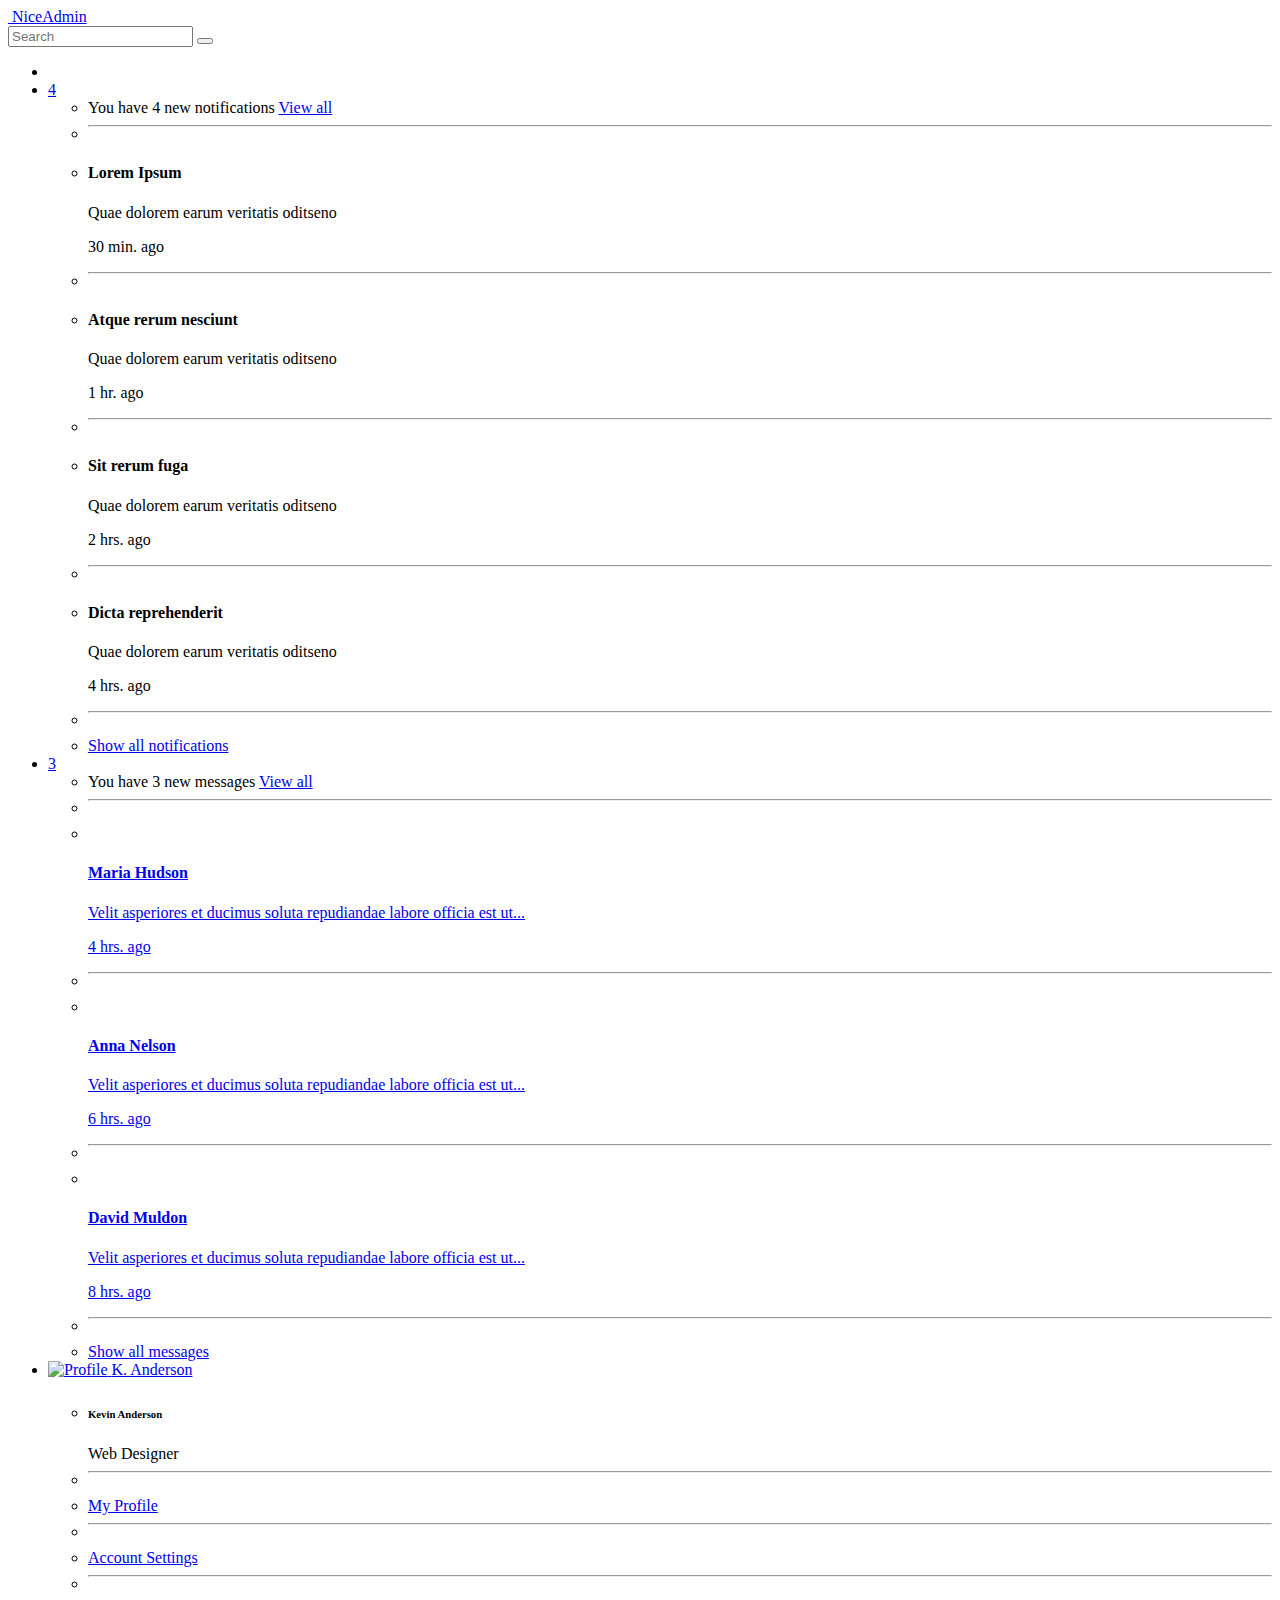
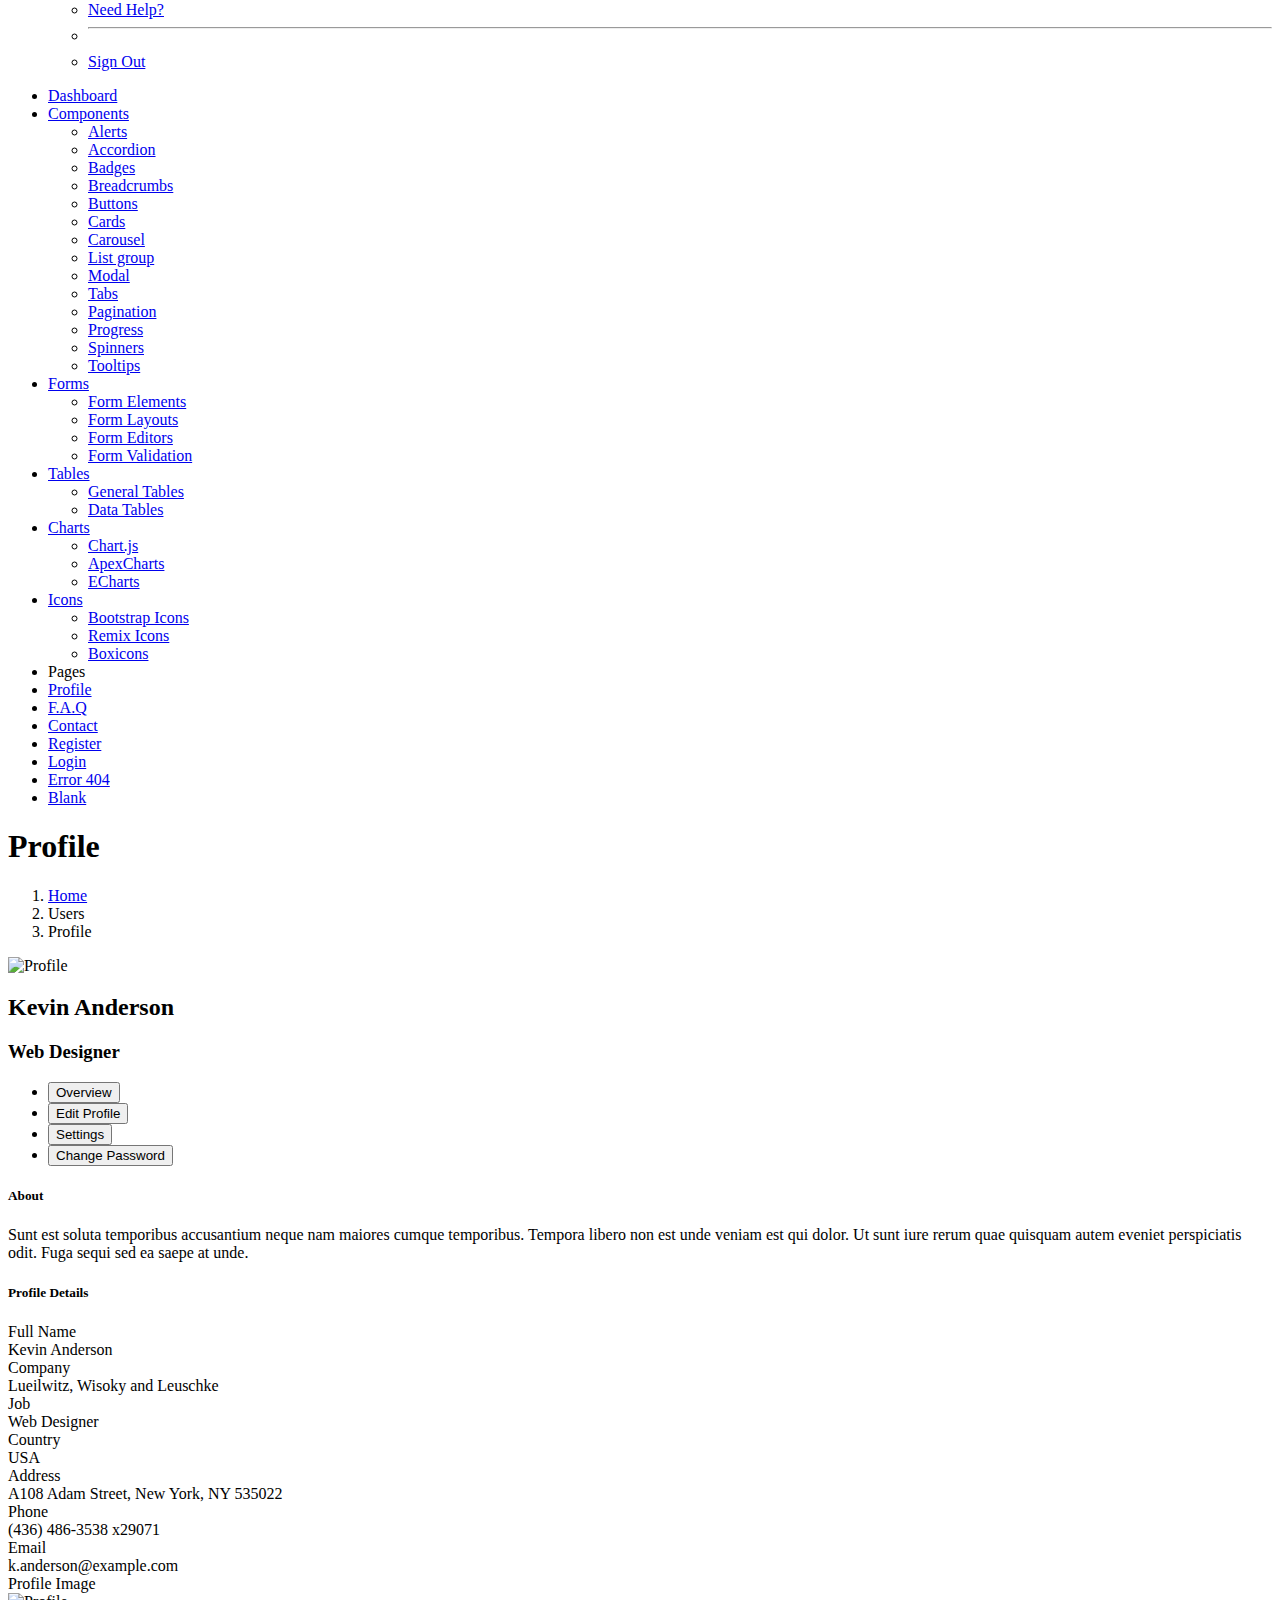
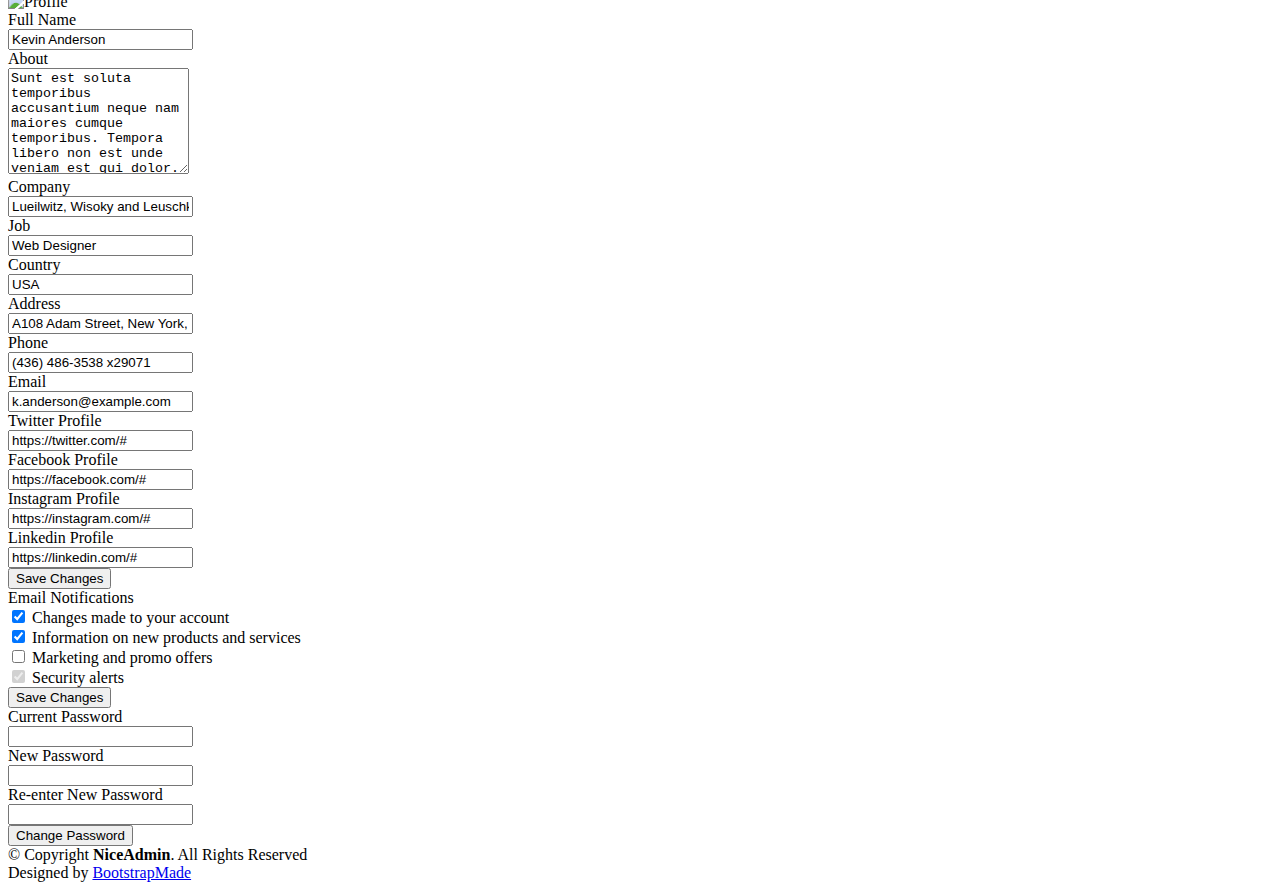
==== users-profile.html @ 6bd9f6ac "Deleting unnecesary labels" ====
<!DOCTYPE html>
<html lang="en">

<head>
  <meta charset="utf-8">
  <meta content="width=device-width, initial-scale=1.0" name="viewport">

  <title>CiberSec</title>
  <meta content="" name="description">
  <meta content="" name="keywords">

  <!-- Favicons -->
  <link href="assets/img/favicon.png" rel="icon">
  <link href="assets/img/apple-touch-icon.png" rel="apple-touch-icon">

  <!-- Google Fonts -->
  <link href="https://fonts.gstatic.com" rel="preconnect">
  <link href="https://fonts.googleapis.com/css?family=Open+Sans:300,300i,400,400i,600,600i,700,700i|Nunito:300,300i,400,400i,600,600i,700,700i|Poppins:300,300i,400,400i,500,500i,600,600i,700,700i" rel="stylesheet">

  <!-- Vendor CSS Files -->
  <link href="assets/vendor/bootstrap/css/bootstrap.min.css" rel="stylesheet">
  <link href="assets/vendor/bootstrap-icons/bootstrap-icons.css" rel="stylesheet">
  <link href="assets/vendor/boxicons/css/boxicons.min.css" rel="stylesheet">
  <link href="assets/vendor/quill/quill.snow.css" rel="stylesheet">
  <link href="assets/vendor/quill/quill.bubble.css" rel="stylesheet">
  <link href="assets/vendor/remixicon/remixicon.css" rel="stylesheet">
  <link href="assets/vendor/simple-datatables/style.css" rel="stylesheet">

  <!-- Template Main CSS File -->
  <link href="assets/css/style.css" rel="stylesheet">

  <!-- =======================================================
  * Template Name: NiceAdmin - v2.4.0
  * Template URL: https://bootstrapmade.com/nice-admin-bootstrap-admin-html-template/
  * Author: BootstrapMade.com
  * License: https://bootstrapmade.com/license/
  ======================================================== -->
</head>

<body>

  <!-- ======= Header ======= -->
  <header id="header" class="header fixed-top d-flex align-items-center">

    <div class="d-flex align-items-center justify-content-between">
      <a href="index.html" class="logo d-flex align-items-center">
        <img src="assets/img/logo.png" alt="">
        <span class="d-none d-lg-block">NiceAdmin</span>
      </a>
      <i class="bi bi-list toggle-sidebar-btn"></i>
    </div><!-- End Logo -->

    <div class="search-bar">
      <form class="search-form d-flex align-items-center" method="POST" action="#">
        <input type="text" name="query" placeholder="Search" title="Enter search keyword">
        <button type="submit" title="Search"><i class="bi bi-search"></i></button>
      </form>
    </div><!-- End Search Bar -->

    <nav class="header-nav ms-auto">
      <ul class="d-flex align-items-center">

        <li class="nav-item d-block d-lg-none">
          <a class="nav-link nav-icon search-bar-toggle " href="#">
            <i class="bi bi-search"></i>
          </a>
        </li><!-- End Search Icon-->

        <li class="nav-item dropdown">

          <a class="nav-link nav-icon" href="#" data-bs-toggle="dropdown">
            <i class="bi bi-bell"></i>
            <span class="badge bg-primary badge-number">4</span>
          </a><!-- End Notification Icon -->

          <ul class="dropdown-menu dropdown-menu-end dropdown-menu-arrow notifications">
            <li class="dropdown-header">
              You have 4 new notifications
              <a href="#"><span class="badge rounded-pill bg-primary p-2 ms-2">View all</span></a>
            </li>
            <li>
              <hr class="dropdown-divider">
            </li>

            <li class="notification-item">
              <i class="bi bi-exclamation-circle text-warning"></i>
              <div>
                <h4>Lorem Ipsum</h4>
                <p>Quae dolorem earum veritatis oditseno</p>
                <p>30 min. ago</p>
              </div>
            </li>

            <li>
              <hr class="dropdown-divider">
            </li>

            <li class="notification-item">
              <i class="bi bi-x-circle text-danger"></i>
              <div>
                <h4>Atque rerum nesciunt</h4>
                <p>Quae dolorem earum veritatis oditseno</p>
                <p>1 hr. ago</p>
              </div>
            </li>

            <li>
              <hr class="dropdown-divider">
            </li>

            <li class="notification-item">
              <i class="bi bi-check-circle text-success"></i>
              <div>
                <h4>Sit rerum fuga</h4>
                <p>Quae dolorem earum veritatis oditseno</p>
                <p>2 hrs. ago</p>
              </div>
            </li>

            <li>
              <hr class="dropdown-divider">
            </li>

            <li class="notification-item">
              <i class="bi bi-info-circle text-primary"></i>
              <div>
                <h4>Dicta reprehenderit</h4>
                <p>Quae dolorem earum veritatis oditseno</p>
                <p>4 hrs. ago</p>
              </div>
            </li>

            <li>
              <hr class="dropdown-divider">
            </li>
            <li class="dropdown-footer">
              <a href="#">Show all notifications</a>
            </li>

          </ul><!-- End Notification Dropdown Items -->

        </li><!-- End Notification Nav -->

        <li class="nav-item dropdown">

          <a class="nav-link nav-icon" href="#" data-bs-toggle="dropdown">
            <i class="bi bi-chat-left-text"></i>
            <span class="badge bg-success badge-number">3</span>
          </a><!-- End Messages Icon -->

          <ul class="dropdown-menu dropdown-menu-end dropdown-menu-arrow messages">
            <li class="dropdown-header">
              You have 3 new messages
              <a href="#"><span class="badge rounded-pill bg-primary p-2 ms-2">View all</span></a>
            </li>
            <li>
              <hr class="dropdown-divider">
            </li>

            <li class="message-item">
              <a href="#">
                <img src="assets/img/messages-1.jpg" alt="" class="rounded-circle">
                <div>
                  <h4>Maria Hudson</h4>
                  <p>Velit asperiores et ducimus soluta repudiandae labore officia est ut...</p>
                  <p>4 hrs. ago</p>
                </div>
              </a>
            </li>
            <li>
              <hr class="dropdown-divider">
            </li>

            <li class="message-item">
              <a href="#">
                <img src="assets/img/messages-2.jpg" alt="" class="rounded-circle">
                <div>
                  <h4>Anna Nelson</h4>
                  <p>Velit asperiores et ducimus soluta repudiandae labore officia est ut...</p>
                  <p>6 hrs. ago</p>
                </div>
              </a>
            </li>
            <li>
              <hr class="dropdown-divider">
            </li>

            <li class="message-item">
              <a href="#">
                <img src="assets/img/messages-3.jpg" alt="" class="rounded-circle">
                <div>
                  <h4>David Muldon</h4>
                  <p>Velit asperiores et ducimus soluta repudiandae labore officia est ut...</p>
                  <p>8 hrs. ago</p>
                </div>
              </a>
            </li>
            <li>
              <hr class="dropdown-divider">
            </li>

            <li class="dropdown-footer">
              <a href="#">Show all messages</a>
            </li>

          </ul><!-- End Messages Dropdown Items -->

        </li><!-- End Messages Nav -->

        <li class="nav-item dropdown pe-3">

          <a class="nav-link nav-profile d-flex align-items-center pe-0" href="#" data-bs-toggle="dropdown">
            <img src="assets/img/profile-img.jpg" alt="Profile" class="rounded-circle">
            <span class="d-none d-md-block dropdown-toggle ps-2">K. Anderson</span>
          </a><!-- End Profile Iamge Icon -->

          <ul class="dropdown-menu dropdown-menu-end dropdown-menu-arrow profile">
            <li class="dropdown-header">
              <h6>Kevin Anderson</h6>
              <span>Web Designer</span>
            </li>
            <li>
              <hr class="dropdown-divider">
            </li>

            <li>
              <a class="dropdown-item d-flex align-items-center" href="users-profile.html">
                <i class="bi bi-person"></i>
                <span>My Profile</span>
              </a>
            </li>
            <li>
              <hr class="dropdown-divider">
            </li>

            <li>
              <a class="dropdown-item d-flex align-items-center" href="users-profile.html">
                <i class="bi bi-gear"></i>
                <span>Account Settings</span>
              </a>
            </li>
            <li>
              <hr class="dropdown-divider">
            </li>

            <li>
              <a class="dropdown-item d-flex align-items-center" href="pages-faq.html">
                <i class="bi bi-question-circle"></i>
                <span>Need Help?</span>
              </a>
            </li>
            <li>
              <hr class="dropdown-divider">
            </li>

            <li>
              <a class="dropdown-item d-flex align-items-center" href="#">
                <i class="bi bi-box-arrow-right"></i>
                <span>Sign Out</span>
              </a>
            </li>

          </ul><!-- End Profile Dropdown Items -->
        </li><!-- End Profile Nav -->

      </ul>
    </nav><!-- End Icons Navigation -->

  </header><!-- End Header -->

  <!-- ======= Sidebar ======= -->
  <aside id="sidebar" class="sidebar">

    <ul class="sidebar-nav" id="sidebar-nav">

      <li class="nav-item">
        <a class="nav-link collapsed" href="index.html">
          <i class="bi bi-grid"></i>
          <span>Dashboard</span>
        </a>
      </li><!-- End Dashboard Nav -->

      <li class="nav-item">
        <a class="nav-link collapsed" data-bs-target="#components-nav" data-bs-toggle="collapse" href="#">
          <i class="bi bi-menu-button-wide"></i><span>Components</span><i class="bi bi-chevron-down ms-auto"></i>
        </a>
        <ul id="components-nav" class="nav-content collapse " data-bs-parent="#sidebar-nav">
          <li>
            <a href="components-alerts.html">
              <i class="bi bi-circle"></i><span>Alerts</span>
            </a>
          </li>
          <li>
            <a href="components-accordion.html">
              <i class="bi bi-circle"></i><span>Accordion</span>
            </a>
          </li>
          <li>
            <a href="components-badges.html">
              <i class="bi bi-circle"></i><span>Badges</span>
            </a>
          </li>
          <li>
            <a href="components-breadcrumbs.html">
              <i class="bi bi-circle"></i><span>Breadcrumbs</span>
            </a>
          </li>
          <li>
            <a href="components-buttons.html">
              <i class="bi bi-circle"></i><span>Buttons</span>
            </a>
          </li>
          <li>
            <a href="components-cards.html">
              <i class="bi bi-circle"></i><span>Cards</span>
            </a>
          </li>
          <li>
            <a href="components-carousel.html">
              <i class="bi bi-circle"></i><span>Carousel</span>
            </a>
          </li>
          <li>
            <a href="components-list-group.html">
              <i class="bi bi-circle"></i><span>List group</span>
            </a>
          </li>
          <li>
            <a href="components-modal.html">
              <i class="bi bi-circle"></i><span>Modal</span>
            </a>
          </li>
          <li>
            <a href="components-tabs.html">
              <i class="bi bi-circle"></i><span>Tabs</span>
            </a>
          </li>
          <li>
            <a href="components-pagination.html">
              <i class="bi bi-circle"></i><span>Pagination</span>
            </a>
          </li>
          <li>
            <a href="components-progress.html">
              <i class="bi bi-circle"></i><span>Progress</span>
            </a>
          </li>
          <li>
            <a href="components-spinners.html">
              <i class="bi bi-circle"></i><span>Spinners</span>
            </a>
          </li>
          <li>
            <a href="components-tooltips.html">
              <i class="bi bi-circle"></i><span>Tooltips</span>
            </a>
          </li>
        </ul>
      </li><!-- End Components Nav -->

      <li class="nav-item">
        <a class="nav-link collapsed" data-bs-target="#forms-nav" data-bs-toggle="collapse" href="#">
          <i class="bi bi-journal-text"></i><span>Forms</span><i class="bi bi-chevron-down ms-auto"></i>
        </a>
        <ul id="forms-nav" class="nav-content collapse " data-bs-parent="#sidebar-nav">
          <li>
            <a href="forms-elements.html">
              <i class="bi bi-circle"></i><span>Form Elements</span>
            </a>
          </li>
          <li>
            <a href="forms-layouts.html">
              <i class="bi bi-circle"></i><span>Form Layouts</span>
            </a>
          </li>
          <li>
            <a href="forms-editors.html">
              <i class="bi bi-circle"></i><span>Form Editors</span>
            </a>
          </li>
          <li>
            <a href="forms-validation.html">
              <i class="bi bi-circle"></i><span>Form Validation</span>
            </a>
          </li>
        </ul>
      </li><!-- End Forms Nav -->

      <li class="nav-item">
        <a class="nav-link collapsed" data-bs-target="#tables-nav" data-bs-toggle="collapse" href="#">
          <i class="bi bi-layout-text-window-reverse"></i><span>Tables</span><i class="bi bi-chevron-down ms-auto"></i>
        </a>
        <ul id="tables-nav" class="nav-content collapse " data-bs-parent="#sidebar-nav">
          <li>
            <a href="tables-general.html">
              <i class="bi bi-circle"></i><span>General Tables</span>
            </a>
          </li>
          <li>
            <a href="tables-data.html">
              <i class="bi bi-circle"></i><span>Data Tables</span>
            </a>
          </li>
        </ul>
      </li><!-- End Tables Nav -->

      <li class="nav-item">
        <a class="nav-link collapsed" data-bs-target="#charts-nav" data-bs-toggle="collapse" href="#">
          <i class="bi bi-bar-chart"></i><span>Charts</span><i class="bi bi-chevron-down ms-auto"></i>
        </a>
        <ul id="charts-nav" class="nav-content collapse " data-bs-parent="#sidebar-nav">
          <li>
            <a href="charts-chartjs.html">
              <i class="bi bi-circle"></i><span>Chart.js</span>
            </a>
          </li>
          <li>
            <a href="charts-apexcharts.html">
              <i class="bi bi-circle"></i><span>ApexCharts</span>
            </a>
          </li>
          <li>
            <a href="charts-echarts.html">
              <i class="bi bi-circle"></i><span>ECharts</span>
            </a>
          </li>
        </ul>
      </li><!-- End Charts Nav -->

      <li class="nav-item">
        <a class="nav-link collapsed" data-bs-target="#icons-nav" data-bs-toggle="collapse" href="#">
          <i class="bi bi-gem"></i><span>Icons</span><i class="bi bi-chevron-down ms-auto"></i>
        </a>
        <ul id="icons-nav" class="nav-content collapse " data-bs-parent="#sidebar-nav">
          <li>
            <a href="icons-bootstrap.html">
              <i class="bi bi-circle"></i><span>Bootstrap Icons</span>
            </a>
          </li>
          <li>
            <a href="icons-remix.html">
              <i class="bi bi-circle"></i><span>Remix Icons</span>
            </a>
          </li>
          <li>
            <a href="icons-boxicons.html">
              <i class="bi bi-circle"></i><span>Boxicons</span>
            </a>
          </li>
        </ul>
      </li><!-- End Icons Nav -->

      <li class="nav-heading">Pages</li>

      <li class="nav-item">
        <a class="nav-link " href="users-profile.html">
          <i class="bi bi-person"></i>
          <span>Profile</span>
        </a>
      </li><!-- End Profile Page Nav -->

      <li class="nav-item">
        <a class="nav-link collapsed" href="pages-faq.html">
          <i class="bi bi-question-circle"></i>
          <span>F.A.Q</span>
        </a>
      </li><!-- End F.A.Q Page Nav -->

      <li class="nav-item">
        <a class="nav-link collapsed" href="pages-contact.html">
          <i class="bi bi-envelope"></i>
          <span>Contact</span>
        </a>
      </li><!-- End Contact Page Nav -->

      <li class="nav-item">
        <a class="nav-link collapsed" href="pages-register.html">
          <i class="bi bi-card-list"></i>
          <span>Register</span>
        </a>
      </li><!-- End Register Page Nav -->

      <li class="nav-item">
        <a class="nav-link collapsed" href="pages-login.html">
          <i class="bi bi-box-arrow-in-right"></i>
          <span>Login</span>
        </a>
      </li><!-- End Login Page Nav -->

      <li class="nav-item">
        <a class="nav-link collapsed" href="pages-error-404.html">
          <i class="bi bi-dash-circle"></i>
          <span>Error 404</span>
        </a>
      </li><!-- End Error 404 Page Nav -->

      <li class="nav-item">
        <a class="nav-link collapsed" href="pages-blank.html">
          <i class="bi bi-file-earmark"></i>
          <span>Blank</span>
        </a>
      </li><!-- End Blank Page Nav -->

    </ul>

  </aside><!-- End Sidebar-->

  <main id="main" class="main">

    <div class="pagetitle">
      <h1>Profile</h1>
      <nav>
        <ol class="breadcrumb">
          <li class="breadcrumb-item"><a href="index.html">Home</a></li>
          <li class="breadcrumb-item">Users</li>
          <li class="breadcrumb-item active">Profile</li>
        </ol>
      </nav>
    </div><!-- End Page Title -->

    <section class="section profile">
      <div class="row">
        <div class="col-xl-4">

          <div class="card">
            <div class="card-body profile-card pt-4 d-flex flex-column align-items-center">

              <img src="assets/img/profile-img.jpg" alt="Profile" class="rounded-circle">
              <h2>Kevin Anderson</h2>
              <h3>Web Designer</h3>
              <div class="social-links mt-2">
                <a href="#" class="twitter"><i class="bi bi-twitter"></i></a>
                <a href="#" class="facebook"><i class="bi bi-facebook"></i></a>
                <a href="#" class="instagram"><i class="bi bi-instagram"></i></a>
                <a href="#" class="linkedin"><i class="bi bi-linkedin"></i></a>
              </div>
            </div>
          </div>

        </div>

        <div class="col-xl-8">

          <div class="card">
            <div class="card-body pt-3">
              <!-- Bordered Tabs -->
              <ul class="nav nav-tabs nav-tabs-bordered">

                <li class="nav-item">
                  <button class="nav-link active" data-bs-toggle="tab" data-bs-target="#profile-overview">Overview</button>
                </li>

                <li class="nav-item">
                  <button class="nav-link" data-bs-toggle="tab" data-bs-target="#profile-edit">Edit Profile</button>
                </li>

                <li class="nav-item">
                  <button class="nav-link" data-bs-toggle="tab" data-bs-target="#profile-settings">Settings</button>
                </li>

                <li class="nav-item">
                  <button class="nav-link" data-bs-toggle="tab" data-bs-target="#profile-change-password">Change Password</button>
                </li>

              </ul>
              <div class="tab-content pt-2">

                <div class="tab-pane fade show active profile-overview" id="profile-overview">
                  <h5 class="card-title">About</h5>
                  <p class="small fst-italic">Sunt est soluta temporibus accusantium neque nam maiores cumque temporibus. Tempora libero non est unde veniam est qui dolor. Ut sunt iure rerum quae quisquam autem eveniet perspiciatis odit. Fuga sequi sed ea saepe at unde.</p>

                  <h5 class="card-title">Profile Details</h5>

                  <div class="row">
                    <div class="col-lg-3 col-md-4 label ">Full Name</div>
                    <div class="col-lg-9 col-md-8">Kevin Anderson</div>
                  </div>

                  <div class="row">
                    <div class="col-lg-3 col-md-4 label">Company</div>
                    <div class="col-lg-9 col-md-8">Lueilwitz, Wisoky and Leuschke</div>
                  </div>

                  <div class="row">
                    <div class="col-lg-3 col-md-4 label">Job</div>
                    <div class="col-lg-9 col-md-8">Web Designer</div>
                  </div>

                  <div class="row">
                    <div class="col-lg-3 col-md-4 label">Country</div>
                    <div class="col-lg-9 col-md-8">USA</div>
                  </div>

                  <div class="row">
                    <div class="col-lg-3 col-md-4 label">Address</div>
                    <div class="col-lg-9 col-md-8">A108 Adam Street, New York, NY 535022</div>
                  </div>

                  <div class="row">
                    <div class="col-lg-3 col-md-4 label">Phone</div>
                    <div class="col-lg-9 col-md-8">(436) 486-3538 x29071</div>
                  </div>

                  <div class="row">
                    <div class="col-lg-3 col-md-4 label">Email</div>
                    <div class="col-lg-9 col-md-8">k.anderson@example.com</div>
                  </div>

                </div>

                <div class="tab-pane fade profile-edit pt-3" id="profile-edit">

                  <!-- Profile Edit Form -->
                  <form>
                    <div class="row mb-3">
                      <label for="profileImage" class="col-md-4 col-lg-3 col-form-label">Profile Image</label>
                      <div class="col-md-8 col-lg-9">
                        <img src="assets/img/profile-img.jpg" alt="Profile">
                        <div class="pt-2">
                          <a href="#" class="btn btn-primary btn-sm" title="Upload new profile image"><i class="bi bi-upload"></i></a>
                          <a href="#" class="btn btn-danger btn-sm" title="Remove my profile image"><i class="bi bi-trash"></i></a>
                        </div>
                      </div>
                    </div>

                    <div class="row mb-3">
                      <label for="fullName" class="col-md-4 col-lg-3 col-form-label">Full Name</label>
                      <div class="col-md-8 col-lg-9">
                        <input name="fullName" type="text" class="form-control" id="fullName" value="Kevin Anderson">
                      </div>
                    </div>

                    <div class="row mb-3">
                      <label for="about" class="col-md-4 col-lg-3 col-form-label">About</label>
                      <div class="col-md-8 col-lg-9">
                        <textarea name="about" class="form-control" id="about" style="height: 100px">Sunt est soluta temporibus accusantium neque nam maiores cumque temporibus. Tempora libero non est unde veniam est qui dolor. Ut sunt iure rerum quae quisquam autem eveniet perspiciatis odit. Fuga sequi sed ea saepe at unde.</textarea>
                      </div>
                    </div>

                    <div class="row mb-3">
                      <label for="company" class="col-md-4 col-lg-3 col-form-label">Company</label>
                      <div class="col-md-8 col-lg-9">
                        <input name="company" type="text" class="form-control" id="company" value="Lueilwitz, Wisoky and Leuschke">
                      </div>
                    </div>

                    <div class="row mb-3">
                      <label for="Job" class="col-md-4 col-lg-3 col-form-label">Job</label>
                      <div class="col-md-8 col-lg-9">
                        <input name="job" type="text" class="form-control" id="Job" value="Web Designer">
                      </div>
                    </div>

                    <div class="row mb-3">
                      <label for="Country" class="col-md-4 col-lg-3 col-form-label">Country</label>
                      <div class="col-md-8 col-lg-9">
                        <input name="country" type="text" class="form-control" id="Country" value="USA">
                      </div>
                    </div>

                    <div class="row mb-3">
                      <label for="Address" class="col-md-4 col-lg-3 col-form-label">Address</label>
                      <div class="col-md-8 col-lg-9">
                        <input name="address" type="text" class="form-control" id="Address" value="A108 Adam Street, New York, NY 535022">
                      </div>
                    </div>

                    <div class="row mb-3">
                      <label for="Phone" class="col-md-4 col-lg-3 col-form-label">Phone</label>
                      <div class="col-md-8 col-lg-9">
                        <input name="phone" type="text" class="form-control" id="Phone" value="(436) 486-3538 x29071">
                      </div>
                    </div>

                    <div class="row mb-3">
                      <label for="Email" class="col-md-4 col-lg-3 col-form-label">Email</label>
                      <div class="col-md-8 col-lg-9">
                        <input name="email" type="email" class="form-control" id="Email" value="k.anderson@example.com">
                      </div>
                    </div>

                    <div class="row mb-3">
                      <label for="Twitter" class="col-md-4 col-lg-3 col-form-label">Twitter Profile</label>
                      <div class="col-md-8 col-lg-9">
                        <input name="twitter" type="text" class="form-control" id="Twitter" value="https://twitter.com/#">
                      </div>
                    </div>

                    <div class="row mb-3">
                      <label for="Facebook" class="col-md-4 col-lg-3 col-form-label">Facebook Profile</label>
                      <div class="col-md-8 col-lg-9">
                        <input name="facebook" type="text" class="form-control" id="Facebook" value="https://facebook.com/#">
                      </div>
                    </div>

                    <div class="row mb-3">
                      <label for="Instagram" class="col-md-4 col-lg-3 col-form-label">Instagram Profile</label>
                      <div class="col-md-8 col-lg-9">
                        <input name="instagram" type="text" class="form-control" id="Instagram" value="https://instagram.com/#">
                      </div>
                    </div>

                    <div class="row mb-3">
                      <label for="Linkedin" class="col-md-4 col-lg-3 col-form-label">Linkedin Profile</label>
                      <div class="col-md-8 col-lg-9">
                        <input name="linkedin" type="text" class="form-control" id="Linkedin" value="https://linkedin.com/#">
                      </div>
                    </div>

                    <div class="text-center">
                      <button type="submit" class="btn btn-primary">Save Changes</button>
                    </div>
                  </form><!-- End Profile Edit Form -->

                </div>

                <div class="tab-pane fade pt-3" id="profile-settings">

                  <!-- Settings Form -->
                  <form>

                    <div class="row mb-3">
                      <label for="fullName" class="col-md-4 col-lg-3 col-form-label">Email Notifications</label>
                      <div class="col-md-8 col-lg-9">
                        <div class="form-check">
                          <input class="form-check-input" type="checkbox" id="changesMade" checked>
                          <label class="form-check-label" for="changesMade">
                            Changes made to your account
                          </label>
                        </div>
                        <div class="form-check">
                          <input class="form-check-input" type="checkbox" id="newProducts" checked>
                          <label class="form-check-label" for="newProducts">
                            Information on new products and services
                          </label>
                        </div>
                        <div class="form-check">
                          <input class="form-check-input" type="checkbox" id="proOffers">
                          <label class="form-check-label" for="proOffers">
                            Marketing and promo offers
                          </label>
                        </div>
                        <div class="form-check">
                          <input class="form-check-input" type="checkbox" id="securityNotify" checked disabled>
                          <label class="form-check-label" for="securityNotify">
                            Security alerts
                          </label>
                        </div>
                      </div>
                    </div>

                    <div class="text-center">
                      <button type="submit" class="btn btn-primary">Save Changes</button>
                    </div>
                  </form><!-- End settings Form -->

                </div>

                <div class="tab-pane fade pt-3" id="profile-change-password">
                  <!-- Change Password Form -->
                  <form>

                    <div class="row mb-3">
                      <label for="currentPassword" class="col-md-4 col-lg-3 col-form-label">Current Password</label>
                      <div class="col-md-8 col-lg-9">
                        <input name="password" type="password" class="form-control" id="currentPassword">
                      </div>
                    </div>

                    <div class="row mb-3">
                      <label for="newPassword" class="col-md-4 col-lg-3 col-form-label">New Password</label>
                      <div class="col-md-8 col-lg-9">
                        <input name="newpassword" type="password" class="form-control" id="newPassword">
                      </div>
                    </div>

                    <div class="row mb-3">
                      <label for="renewPassword" class="col-md-4 col-lg-3 col-form-label">Re-enter New Password</label>
                      <div class="col-md-8 col-lg-9">
                        <input name="renewpassword" type="password" class="form-control" id="renewPassword">
                      </div>
                    </div>

                    <div class="text-center">
                      <button type="submit" class="btn btn-primary">Change Password</button>
                    </div>
                  </form><!-- End Change Password Form -->

                </div>

              </div><!-- End Bordered Tabs -->

            </div>
          </div>

        </div>
      </div>
    </section>

  </main><!-- End #main -->

  <!-- ======= Footer ======= -->
  <footer id="footer" class="footer">
    <div class="copyright">
      &copy; Copyright <strong><span>NiceAdmin</span></strong>. All Rights Reserved
    </div>
    <div class="credits">
      <!-- All the links in the footer should remain intact. -->
      <!-- You can delete the links only if you purchased the pro version. -->
      <!-- Licensing information: https://bootstrapmade.com/license/ -->
      <!-- Purchase the pro version with working PHP/AJAX contact form: https://bootstrapmade.com/nice-admin-bootstrap-admin-html-template/ -->
      Designed by <a href="https://bootstrapmade.com/">BootstrapMade</a>
    </div>
  </footer><!-- End Footer -->

  <a href="#" class="back-to-top d-flex align-items-center justify-content-center"><i class="bi bi-arrow-up-short"></i></a>

  <!-- Vendor JS Files -->
  <script src="assets/vendor/apexcharts/apexcharts.min.js"></script>
  <script src="assets/vendor/bootstrap/js/bootstrap.bundle.min.js"></script>
  <script src="assets/vendor/chart.js/chart.min.js"></script>
  <script src="assets/vendor/echarts/echarts.min.js"></script>
  <script src="assets/vendor/quill/quill.min.js"></script>
  <script src="assets/vendor/simple-datatables/simple-datatables.js"></script>
  <script src="assets/vendor/tinymce/tinymce.min.js"></script>
  <script src="assets/vendor/php-email-form/validate.js"></script>

  <!-- Template Main JS File -->
  <script src="assets/js/main.js"></script>

</body>

</html>
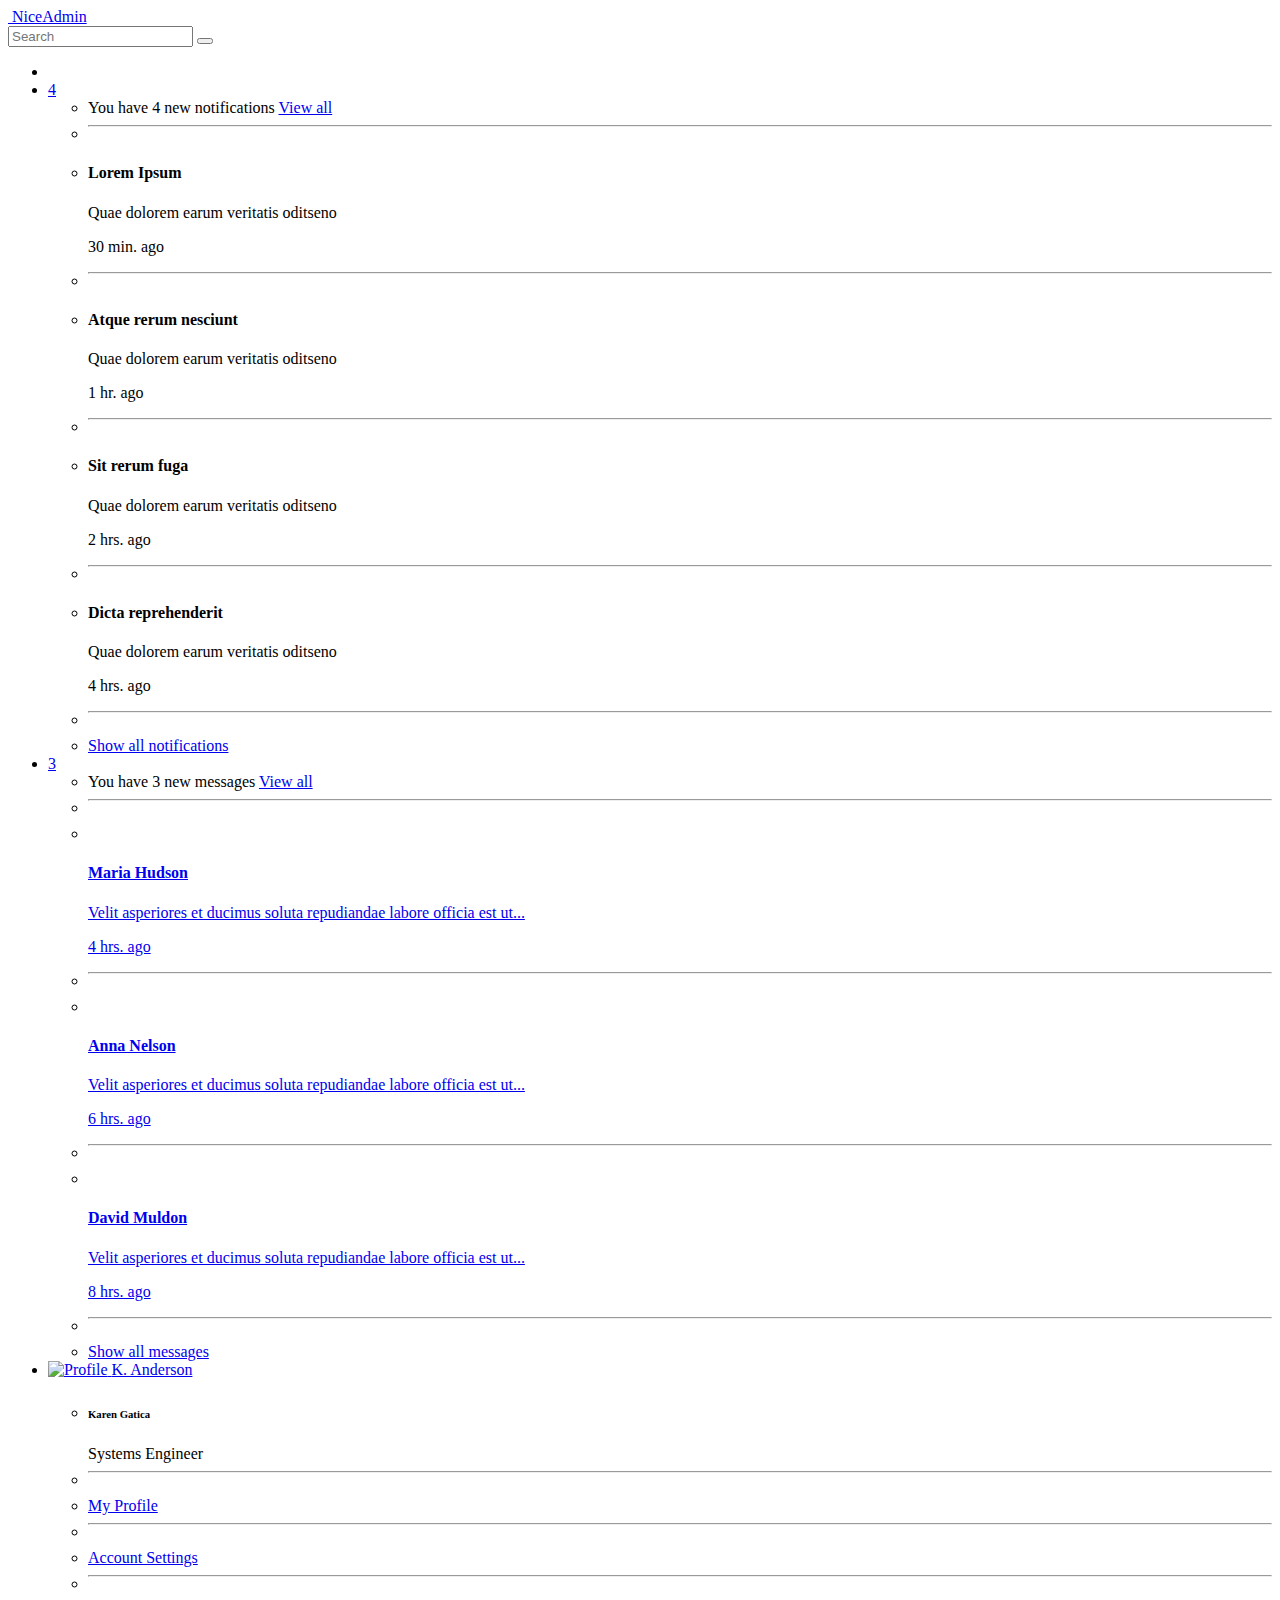
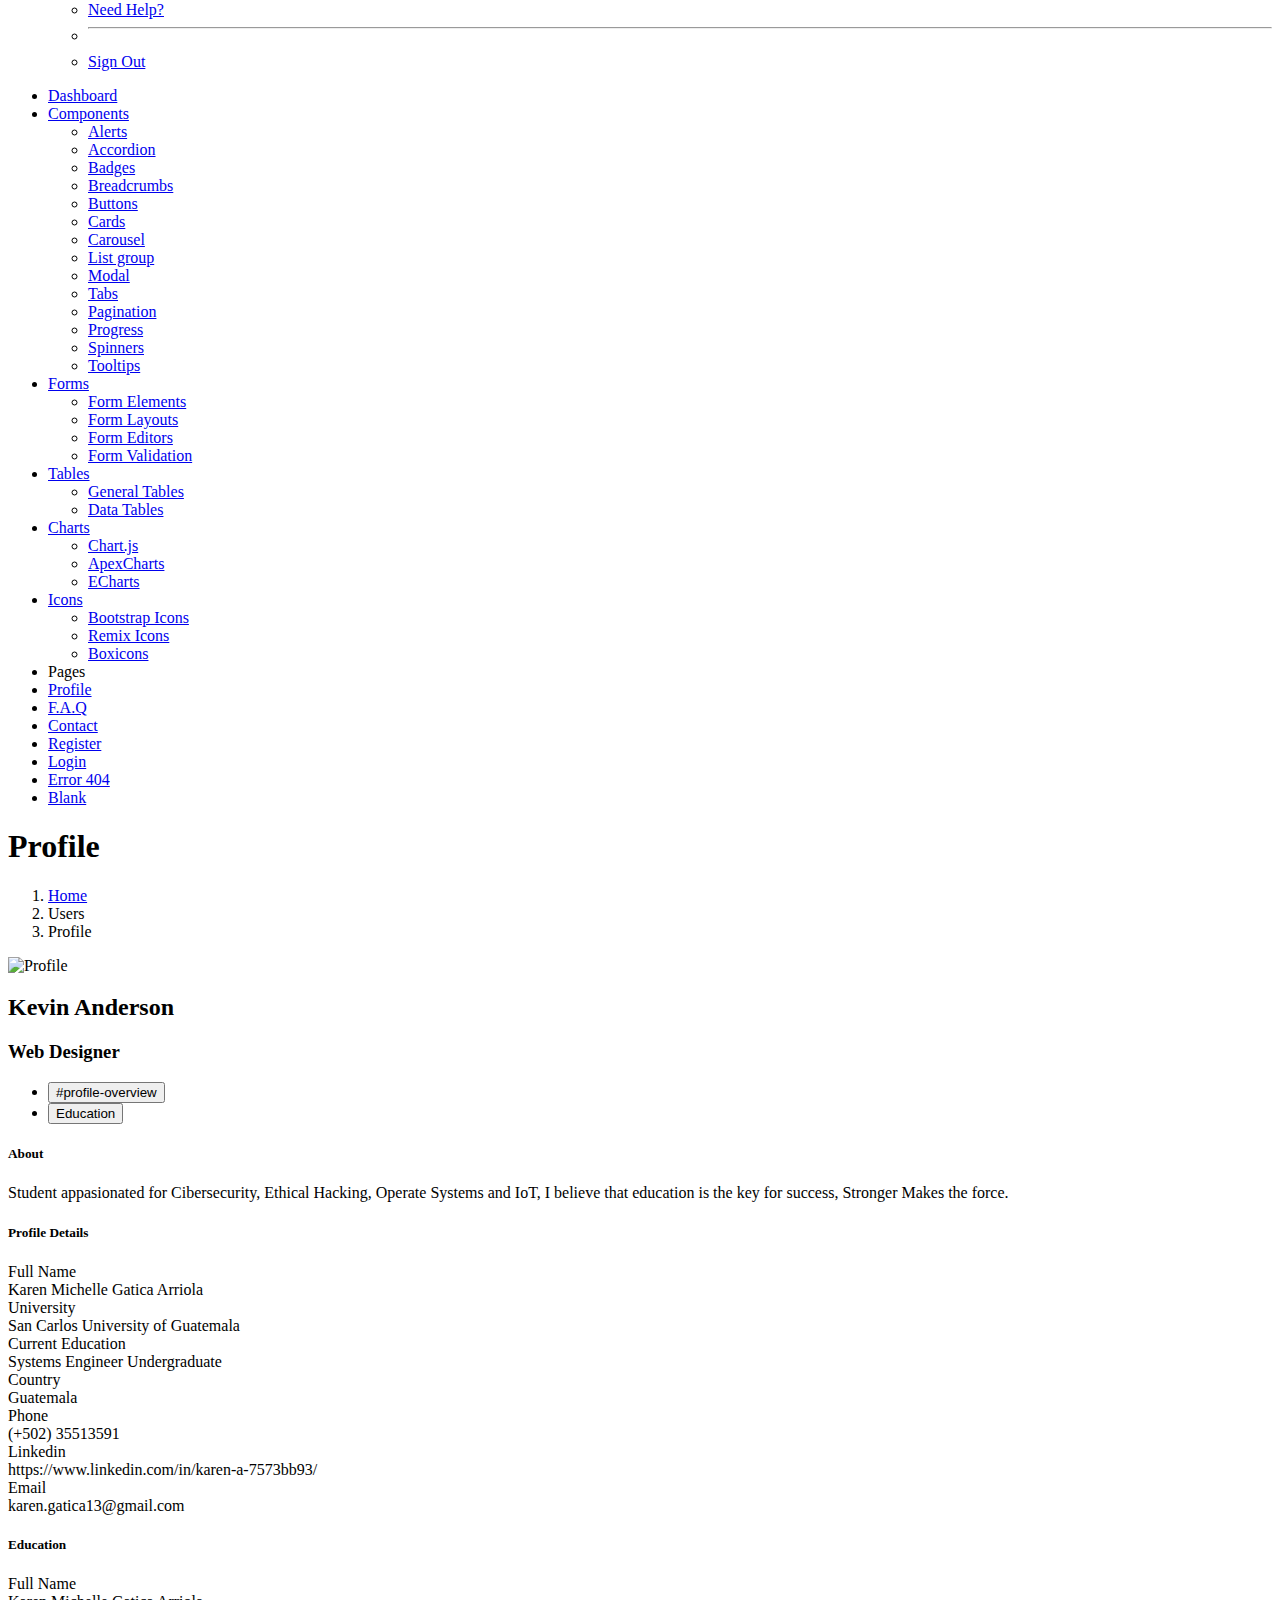
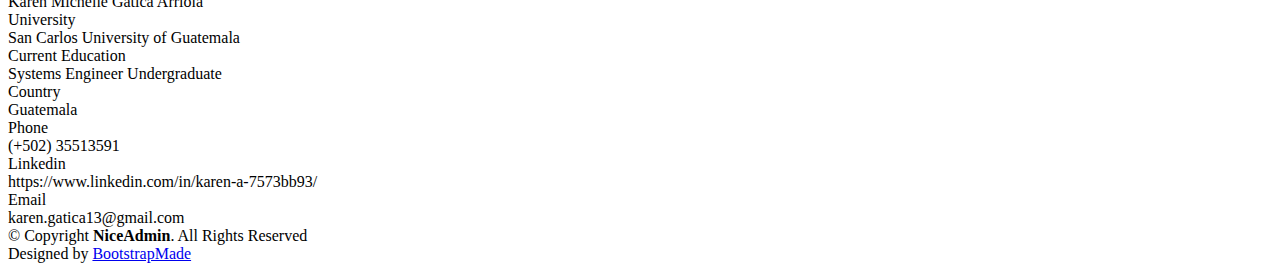
==== commit 59446dd0: "Actualizando" ====
--- a/users-profile.html
+++ b/users-profile.html
@@ -207,6 +207,9 @@
 
         </li><!-- End Messages Nav -->
 
+
+  <!-- Comienza el menu desplegable para el USER       -->
+
         <li class="nav-item dropdown pe-3">
 
           <a class="nav-link nav-profile d-flex align-items-center pe-0" href="#" data-bs-toggle="dropdown">
@@ -216,8 +219,8 @@
 
           <ul class="dropdown-menu dropdown-menu-end dropdown-menu-arrow profile">
             <li class="dropdown-header">
-              <h6>Kevin Anderson</h6>
-              <span>Web Designer</span>
+              <h6>Karen Gatica</h6>
+              <span>Systems Engineer</span>
             </li>
             <li>
               <hr class="dropdown-divider">
@@ -267,6 +270,8 @@
     </nav><!-- End Icons Navigation -->
 
   </header><!-- End Header -->
+
+  <!-- TERMINA el menu desplegable para el USER       -->
 
   <!-- ======= Sidebar ======= -->
   <aside id="sidebar" class="sidebar">
@@ -517,6 +522,9 @@
         </ol>
       </nav>
     </div><!-- End Page Title -->
+
+
+    <!-- PARTE INICIAL DEL PERFIL -->
 
     <section class="section profile">
       <div class="row">
@@ -547,70 +555,75 @@
               <ul class="nav nav-tabs nav-tabs-bordered">
 
                 <li class="nav-item">
-                  <button class="nav-link active" data-bs-toggle="tab" data-bs-target="#profile-overview">Overview</button>
+                  <button class="nav-link active" data-bs-toggle="tab" data-bs-target="#profile-overview">#profile-overview</button>
                 </li>
 
                 <li class="nav-item">
-                  <button class="nav-link" data-bs-toggle="tab" data-bs-target="#profile-edit">Edit Profile</button>
+                  <button class="nav-link" data-bs-toggle="tab" data-bs-target="#profile-edit">Education</button>
                 </li>
-
+<!-- 
                 <li class="nav-item">
                   <button class="nav-link" data-bs-toggle="tab" data-bs-target="#profile-settings">Settings</button>
                 </li>
 
                 <li class="nav-item">
                   <button class="nav-link" data-bs-toggle="tab" data-bs-target="#profile-change-password">Change Password</button>
-                </li>
+                </li> -->
 
               </ul>
               <div class="tab-content pt-2">
 
                 <div class="tab-pane fade show active profile-overview" id="profile-overview">
                   <h5 class="card-title">About</h5>
-                  <p class="small fst-italic">Sunt est soluta temporibus accusantium neque nam maiores cumque temporibus. Tempora libero non est unde veniam est qui dolor. Ut sunt iure rerum quae quisquam autem eveniet perspiciatis odit. Fuga sequi sed ea saepe at unde.</p>
+                  <p class="small fst-italic">Student appasionated for Cibersecurity, Ethical Hacking, Operate Systems and IoT, I believe that education is the key for success, Stronger Makes the force.</p>
 
                   <h5 class="card-title">Profile Details</h5>
 
                   <div class="row">
                     <div class="col-lg-3 col-md-4 label ">Full Name</div>
-                    <div class="col-lg-9 col-md-8">Kevin Anderson</div>
+                    <div class="col-lg-9 col-md-8">Karen Michelle Gatica Arriola</div>
                   </div>
 
                   <div class="row">
-                    <div class="col-lg-3 col-md-4 label">Company</div>
-                    <div class="col-lg-9 col-md-8">Lueilwitz, Wisoky and Leuschke</div>
+                    <div class="col-lg-3 col-md-4 label">University</div>
+                    <div class="col-lg-9 col-md-8">San Carlos University of Guatemala</div>
                   </div>
 
                   <div class="row">
-                    <div class="col-lg-3 col-md-4 label">Job</div>
-                    <div class="col-lg-9 col-md-8">Web Designer</div>
+                    <div class="col-lg-3 col-md-4 label">Current Education</div>
+                    <div class="col-lg-9 col-md-8">Systems Engineer Undergraduate</div>
                   </div>
 
                   <div class="row">
                     <div class="col-lg-3 col-md-4 label">Country</div>
-                    <div class="col-lg-9 col-md-8">USA</div>
+                    <div class="col-lg-9 col-md-8">Guatemala</div>
                   </div>
 
-                  <div class="row">
-                    <div class="col-lg-3 col-md-4 label">Address</div>
-                    <div class="col-lg-9 col-md-8">A108 Adam Street, New York, NY 535022</div>
-                  </div>
 
                   <div class="row">
                     <div class="col-lg-3 col-md-4 label">Phone</div>
-                    <div class="col-lg-9 col-md-8">(436) 486-3538 x29071</div>
+                    <div class="col-lg-9 col-md-8">(+502) 35513591</div>
+                  </div>
+
+                
+                  <div class="row">
+                    <div class="col-lg-3 col-md-4 label">Linkedin</div>
+                    <div class="col-lg-9 col-md-8">https://www.linkedin.com/in/karen-a-7573bb93/</div>
                   </div>
 
                   <div class="row">
                     <div class="col-lg-3 col-md-4 label">Email</div>
-                    <div class="col-lg-9 col-md-8">k.anderson@example.com</div>
+                    <div class="col-lg-9 col-md-8">karen.gatica13@gmail.com</div>
                   </div>
-
-                </div>
-
-                <div class="tab-pane fade profile-edit pt-3" id="profile-edit">
-
-                  <!-- Profile Edit Form -->
+                </div>      
+  <!-- TERMINA PARTE INICIAL DEL PERFIL -->
+
+
+  <!-- INCIO DE EDITAR EL PERFIL, POR SI SE CREA UNA PAGINA -->
+
+                <!-- <div class="tab-pane fade profile-edit pt-3" id="profile-edit">
+
+                  
                   <form>
                     <div class="row mb-3">
                       <label for="profileImage" class="col-md-4 col-lg-3 col-form-label">Profile Image</label>
@@ -710,81 +723,92 @@
                     <div class="text-center">
                       <button type="submit" class="btn btn-primary">Save Changes</button>
                     </div>
-                  </form><!-- End Profile Edit Form -->
+                  </form>End Profile Edit Form
+
+                </div> -->
+
+  <!-- TERMINA CREACION POR SI SE EDITA EL PERFIL -->
+
+<!-- EDUCATION INFORMATION START -->
+
+    <div class="tab-pane fade profile-edit pt-3" id="profile-edit">
+          <h5 class="card-title">Education</h5>
+
+          <div class="row">
+            <div class="col-lg-3 col-md-4 label ">Full Name</div>
+            <div class="col-lg-9 col-md-8">Karen Michelle Gatica Arriola</div>
+          </div>
+
+          <div class="row">
+            <div class="col-lg-3 col-md-4 label">University</div>
+            <div class="col-lg-9 col-md-8">San Carlos University of Guatemala</div>
+          </div>
+
+          <div class="row">
+            <div class="col-lg-3 col-md-4 label">Current Education</div>
+            <div class="col-lg-9 col-md-8">Systems Engineer Undergraduate</div>
+          </div>
+
+          <div class="row">
+            <div class="col-lg-3 col-md-4 label">Country</div>
+            <div class="col-lg-9 col-md-8">Guatemala</div>
+          </div>
+
+
+          <div class="row">
+            <div class="col-lg-3 col-md-4 label">Phone</div>
+            <div class="col-lg-9 col-md-8">(+502) 35513591</div>
+          </div>
+
+        
+          <div class="row">
+            <div class="col-lg-3 col-md-4 label">Linkedin</div>
+            <div class="col-lg-9 col-md-8">https://www.linkedin.com/in/karen-a-7573bb93/</div>
+          </div>
+
+          <div class="row">
+            <div class="col-lg-3 col-md-4 label">Email</div>
+            <div class="col-lg-9 col-md-8">karen.gatica13@gmail.com</div>
+          </div>
+
+
+    </div>
+
+
+
+<!-- EDUCATION INFORMATION FINISH -->
+
+                
 
                 </div>
 
-                <div class="tab-pane fade pt-3" id="profile-settings">
-
-                  <!-- Settings Form -->
-                  <form>
-
-                    <div class="row mb-3">
-                      <label for="fullName" class="col-md-4 col-lg-3 col-form-label">Email Notifications</label>
-                      <div class="col-md-8 col-lg-9">
-                        <div class="form-check">
-                          <input class="form-check-input" type="checkbox" id="changesMade" checked>
-                          <label class="form-check-label" for="changesMade">
-                            Changes made to your account
-                          </label>
+                <!-- <div class="tab-pane fade pt-3" id="profile-change-password"> -->
+                  <!-- Change Password Form -->
+                  <!-- <form>
+
+                      <div class="row mb-3">
+                        <label for="currentPassword" class="col-md-4 col-lg-3 col-form-label">Current Password</label>
+                        <div class="col-md-8 col-lg-9">
+                          <input name="password" type="password" class="form-control" id="currentPassword">
                         </div>
-                        <div class="form-check">
-                          <input class="form-check-input" type="checkbox" id="newProducts" checked>
-                          <label class="form-check-label" for="newProducts">
-                            Information on new products and services
-                          </label>
+                      </div>
+
+                      <div class="row mb-3">
+                        <label for="newPassword" class="col-md-4 col-lg-3 col-form-label">New Password</label>
+                        <div class="col-md-8 col-lg-9">
+                          <input name="newpassword" type="password" class="form-control" id="newPassword">
                         </div>
-                        <div class="form-check">
-                          <input class="form-check-input" type="checkbox" id="proOffers">
-                          <label class="form-check-label" for="proOffers">
-                            Marketing and promo offers
-                          </label>
+                      </div>
+
+                      <div class="row mb-3">
+                        <label for="renewPassword" class="col-md-4 col-lg-3 col-form-label">Re-enter New Password</label>
+                        <div class="col-md-8 col-lg-9">
+                          <input name="renewpassword" type="password" class="form-control" id="renewPassword">
                         </div>
-                        <div class="form-check">
-                          <input class="form-check-input" type="checkbox" id="securityNotify" checked disabled>
-                          <label class="form-check-label" for="securityNotify">
-                            Security alerts
-                          </label>
-                        </div>
-                      </div>
-                    </div>
-
-                    <div class="text-center">
-                      <button type="submit" class="btn btn-primary">Save Changes</button>
-                    </div>
-                  </form><!-- End settings Form -->
-
-                </div>
-
-                <div class="tab-pane fade pt-3" id="profile-change-password">
-                  <!-- Change Password Form -->
-                  <form>
-
-                    <div class="row mb-3">
-                      <label for="currentPassword" class="col-md-4 col-lg-3 col-form-label">Current Password</label>
-                      <div class="col-md-8 col-lg-9">
-                        <input name="password" type="password" class="form-control" id="currentPassword">
-                      </div>
-                    </div>
-
-                    <div class="row mb-3">
-                      <label for="newPassword" class="col-md-4 col-lg-3 col-form-label">New Password</label>
-                      <div class="col-md-8 col-lg-9">
-                        <input name="newpassword" type="password" class="form-control" id="newPassword">
-                      </div>
-                    </div>
-
-                    <div class="row mb-3">
-                      <label for="renewPassword" class="col-md-4 col-lg-3 col-form-label">Re-enter New Password</label>
-                      <div class="col-md-8 col-lg-9">
-                        <input name="renewpassword" type="password" class="form-control" id="renewPassword">
-                      </div>
-                    </div>
-
-                    <div class="text-center">
-                      <button type="submit" class="btn btn-primary">Change Password</button>
-                    </div>
-                  </form><!-- End Change Password Form -->
+                      </div>
+
+                  </form> -->
+
 
                 </div>
 
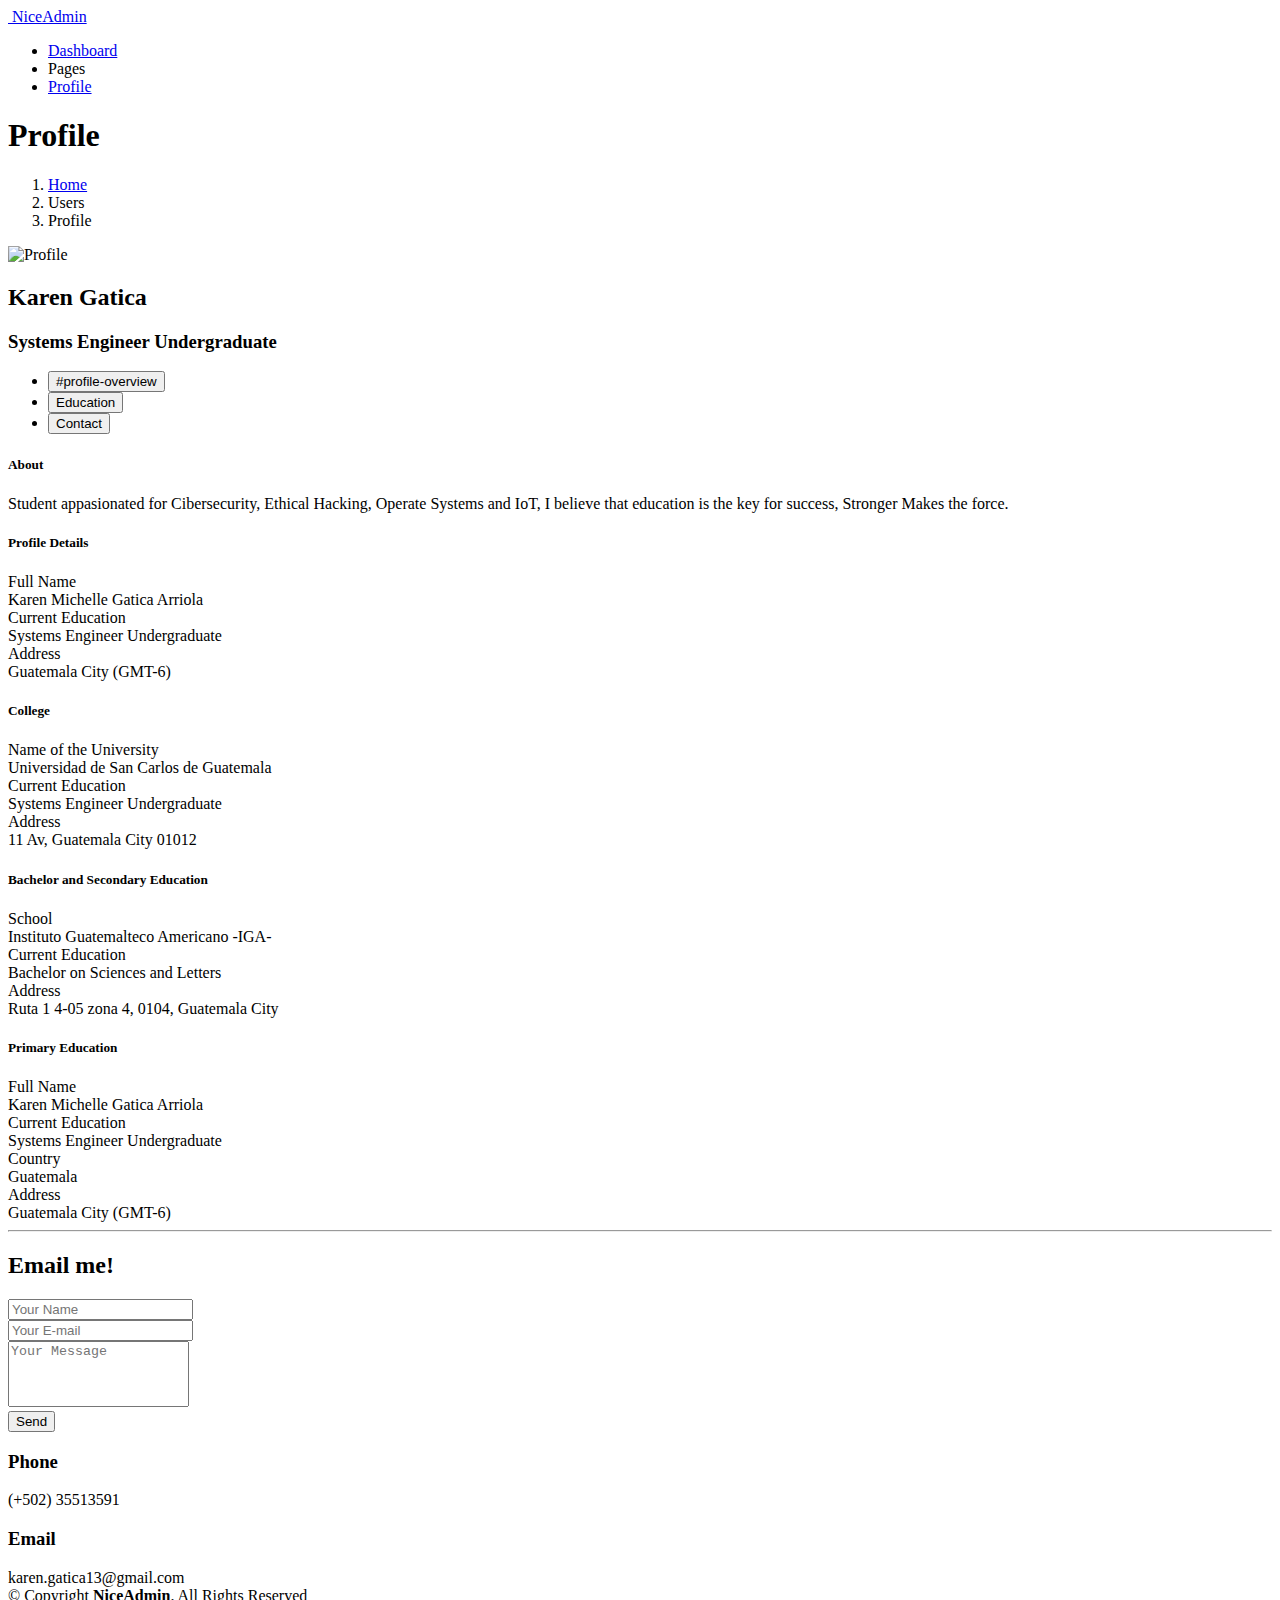
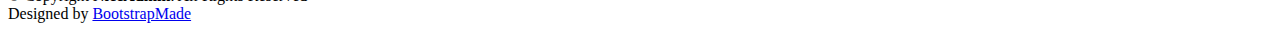
==== commit cfb71387: "Agregando cambios a la plantilla" ====
--- a/users-profile.html
+++ b/users-profile.html
@@ -50,12 +50,13 @@
       <i class="bi bi-list toggle-sidebar-btn"></i>
     </div><!-- End Logo -->
 
-    <div class="search-bar">
+        <!-- Seach Bar -->
+        <!-- <div class="search-bar">
       <form class="search-form d-flex align-items-center" method="POST" action="#">
         <input type="text" name="query" placeholder="Search" title="Enter search keyword">
         <button type="submit" title="Search"><i class="bi bi-search"></i></button>
       </form>
-    </div><!-- End Search Bar -->
+    </div>End Search Bar
 
     <nav class="header-nav ms-auto">
       <ul class="d-flex align-items-center">
@@ -64,14 +65,15 @@
           <a class="nav-link nav-icon search-bar-toggle " href="#">
             <i class="bi bi-search"></i>
           </a>
-        </li><!-- End Search Icon-->
-
-        <li class="nav-item dropdown">
+        </li>End Search Icon -->
+
+        <!-- Notifications menu -->
+        <!-- <li class="nav-item dropdown">
 
           <a class="nav-link nav-icon" href="#" data-bs-toggle="dropdown">
             <i class="bi bi-bell"></i>
             <span class="badge bg-primary badge-number">4</span>
-          </a><!-- End Notification Icon -->
+          </a>
 
           <ul class="dropdown-menu dropdown-menu-end dropdown-menu-arrow notifications">
             <li class="dropdown-header">
@@ -137,18 +139,19 @@
               <a href="#">Show all notifications</a>
             </li>
 
-          </ul><!-- End Notification Dropdown Items -->
-
-        </li><!-- End Notification Nav -->
-
-        <li class="nav-item dropdown">
+          </ul>
+
+        </li> -->
+
+        <!--Message Icon Dropdown Menu -->
+        <!-- <li class="nav-item dropdown">
 
           <a class="nav-link nav-icon" href="#" data-bs-toggle="dropdown">
             <i class="bi bi-chat-left-text"></i>
             <span class="badge bg-success badge-number">3</span>
-          </a><!-- End Messages Icon -->
-
-          <ul class="dropdown-menu dropdown-menu-end dropdown-menu-arrow messages">
+          </a>End Messages Icon -->
+
+          <!-- <ul class="dropdown-menu dropdown-menu-end dropdown-menu-arrow messages">
             <li class="dropdown-header">
               You have 3 new messages
               <a href="#"><span class="badge rounded-pill bg-primary p-2 ms-2">View all</span></a>
@@ -203,19 +206,19 @@
               <a href="#">Show all messages</a>
             </li>
 
-          </ul><!-- End Messages Dropdown Items -->
-
-        </li><!-- End Messages Nav -->
-
-
-  <!-- Comienza el menu desplegable para el USER       -->
-
-        <li class="nav-item dropdown pe-3">
+          </ul>End Messages Dropdown Items
+
+        </li>End Messages Nav -->
+
+
+  <!-- menu desplegable pa ra el USER       -->
+
+        <!-- <li class="nav-item dropdown pe-3">
 
           <a class="nav-link nav-profile d-flex align-items-center pe-0" href="#" data-bs-toggle="dropdown">
             <img src="assets/img/profile-img.jpg" alt="Profile" class="rounded-circle">
             <span class="d-none d-md-block dropdown-toggle ps-2">K. Anderson</span>
-          </a><!-- End Profile Iamge Icon -->
+          </a>
 
           <ul class="dropdown-menu dropdown-menu-end dropdown-menu-arrow profile">
             <li class="dropdown-header">
@@ -263,15 +266,15 @@
               </a>
             </li>
 
-          </ul><!-- End Profile Dropdown Items -->
-        </li><!-- End Profile Nav -->
+          </ul>
+        </li>End Profile Nav -->
 
       </ul>
     </nav><!-- End Icons Navigation -->
 
   </header><!-- End Header -->
 
-  <!-- TERMINA el menu desplegable para el USER       -->
+ 
 
   <!-- ======= Sidebar ======= -->
   <aside id="sidebar" class="sidebar">
@@ -285,7 +288,9 @@
         </a>
       </li><!-- End Dashboard Nav -->
 
-      <li class="nav-item">
+
+      <!-- Components -->
+      <!-- <li class="nav-item">
         <a class="nav-link collapsed" data-bs-target="#components-nav" data-bs-toggle="collapse" href="#">
           <i class="bi bi-menu-button-wide"></i><span>Components</span><i class="bi bi-chevron-down ms-auto"></i>
         </a>
@@ -361,9 +366,10 @@
             </a>
           </li>
         </ul>
-      </li><!-- End Components Nav -->
-
-      <li class="nav-item">
+      </li>End Components Nav -->
+
+      <!-- Forms -->
+      <!-- <li class="nav-item">
         <a class="nav-link collapsed" data-bs-target="#forms-nav" data-bs-toggle="collapse" href="#">
           <i class="bi bi-journal-text"></i><span>Forms</span><i class="bi bi-chevron-down ms-auto"></i>
         </a>
@@ -389,9 +395,10 @@
             </a>
           </li>
         </ul>
-      </li><!-- End Forms Nav -->
-
-      <li class="nav-item">
+      </li>End Forms Nav -->
+
+      <!-- tables -->
+      <!-- <li class="nav-item">
         <a class="nav-link collapsed" data-bs-target="#tables-nav" data-bs-toggle="collapse" href="#">
           <i class="bi bi-layout-text-window-reverse"></i><span>Tables</span><i class="bi bi-chevron-down ms-auto"></i>
         </a>
@@ -407,9 +414,10 @@
             </a>
           </li>
         </ul>
-      </li><!-- End Tables Nav -->
-
-      <li class="nav-item">
+      </li>End Tables Nav -->
+
+      <!-- Chars -->
+      <!-- <li class="nav-item"> 
         <a class="nav-link collapsed" data-bs-target="#charts-nav" data-bs-toggle="collapse" href="#">
           <i class="bi bi-bar-chart"></i><span>Charts</span><i class="bi bi-chevron-down ms-auto"></i>
         </a>
@@ -430,9 +438,10 @@
             </a>
           </li>
         </ul>
-      </li><!-- End Charts Nav -->
-
-      <li class="nav-item">
+      </li>End Charts Nav -->
+
+      <!-- Icons -->
+      <!-- <li class="nav-item">
         <a class="nav-link collapsed" data-bs-target="#icons-nav" data-bs-toggle="collapse" href="#">
           <i class="bi bi-gem"></i><span>Icons</span><i class="bi bi-chevron-down ms-auto"></i>
         </a>
@@ -453,7 +462,7 @@
             </a>
           </li>
         </ul>
-      </li><!-- End Icons Nav -->
+      </li>End Icons Nav -->
 
       <li class="nav-heading">Pages</li>
 
@@ -464,47 +473,48 @@
         </a>
       </li><!-- End Profile Page Nav -->
 
-      <li class="nav-item">
+      <!-- <li class="nav-item">
         <a class="nav-link collapsed" href="pages-faq.html">
           <i class="bi bi-question-circle"></i>
           <span>F.A.Q</span>
         </a>
-      </li><!-- End F.A.Q Page Nav -->
-
-      <li class="nav-item">
+      </li>End F.A.Q Page Nav -->
+
+      <!-- <li class="nav-item">
         <a class="nav-link collapsed" href="pages-contact.html">
           <i class="bi bi-envelope"></i>
           <span>Contact</span>
         </a>
-      </li><!-- End Contact Page Nav -->
-
-      <li class="nav-item">
+      </li>End Contact Page Nav -->
+
+      <!-- <li class="nav-item">
         <a class="nav-link collapsed" href="pages-register.html">
           <i class="bi bi-card-list"></i>
           <span>Register</span>
         </a>
-      </li><!-- End Register Page Nav -->
-
-      <li class="nav-item">
+      </li>End Register Page Nav -->
+
+      <!-- <li class="nav-item">
         <a class="nav-link collapsed" href="pages-login.html">
           <i class="bi bi-box-arrow-in-right"></i>
           <span>Login</span>
         </a>
-      </li><!-- End Login Page Nav -->
-
-      <li class="nav-item">
+      </li>End Login Page Nav -->
+
+      <!-- <li class="nav-item">
         <a class="nav-link collapsed" href="pages-error-404.html">
           <i class="bi bi-dash-circle"></i>
           <span>Error 404</span>
         </a>
-      </li><!-- End Error 404 Page Nav -->
-
-      <li class="nav-item">
+      </li>End Error 404 Page Nav -->
+
+      <!-- <li class="nav-item">
         <a class="nav-link collapsed" href="pages-blank.html">
           <i class="bi bi-file-earmark"></i>
           <span>Blank</span>
         </a>
-      </li><!-- End Blank Page Nav -->
+      </li>End Blank Page Nav -->
+     
 
     </ul>
 
@@ -534,13 +544,12 @@
             <div class="card-body profile-card pt-4 d-flex flex-column align-items-center">
 
               <img src="assets/img/profile-img.jpg" alt="Profile" class="rounded-circle">
-              <h2>Kevin Anderson</h2>
-              <h3>Web Designer</h3>
+              <h2>Karen Gatica</h2>
+              <h3>Systems Engineer Undergraduate</h3>
               <div class="social-links mt-2">
-                <a href="#" class="twitter"><i class="bi bi-twitter"></i></a>
-                <a href="#" class="facebook"><i class="bi bi-facebook"></i></a>
-                <a href="#" class="instagram"><i class="bi bi-instagram"></i></a>
-                <a href="#" class="linkedin"><i class="bi bi-linkedin"></i></a>
+                <a href="https://www.facebook.com/karen.gatica.92/" class="facebook"><i class="bi bi-facebook"></i></a>
+                <a href="https://github.com/KarenGA86" class="github"><i class="bi bi-github"></i></a>
+                <a href="https://www.linkedin.com/in/karen-a-7573bb93/" class="linkedin"><i class="bi bi-linkedin"></i></a>
               </div>
             </div>
           </div>
@@ -561,16 +570,18 @@
                 <li class="nav-item">
                   <button class="nav-link" data-bs-toggle="tab" data-bs-target="#profile-edit">Education</button>
                 </li>
-<!-- 
+
                 <li class="nav-item">
-                  <button class="nav-link" data-bs-toggle="tab" data-bs-target="#profile-settings">Settings</button>
+                  <button class="nav-link" data-bs-toggle="tab" data-bs-target="#profile-contact">Contact</button>
                 </li>
-
-                <li class="nav-item">
+                
+                <!-- <li class="nav-item">
                   <button class="nav-link" data-bs-toggle="tab" data-bs-target="#profile-change-password">Change Password</button>
                 </li> -->
 
               </ul>
+            
+<!-- PROFILE INFORMATION START -->   
               <div class="tab-content pt-2">
 
                 <div class="tab-pane fade show active profile-overview" id="profile-overview">
@@ -585,232 +596,145 @@
                   </div>
 
                   <div class="row">
-                    <div class="col-lg-3 col-md-4 label">University</div>
-                    <div class="col-lg-9 col-md-8">San Carlos University of Guatemala</div>
-                  </div>
-
-                  <div class="row">
                     <div class="col-lg-3 col-md-4 label">Current Education</div>
                     <div class="col-lg-9 col-md-8">Systems Engineer Undergraduate</div>
                   </div>
 
                   <div class="row">
-                    <div class="col-lg-3 col-md-4 label">Country</div>
-                    <div class="col-lg-9 col-md-8">Guatemala</div>
+                    <div class="col-lg-3 col-md-4 label">Address</div>
+                    <div class="col-lg-9 col-md-8">Guatemala City (GMT-6)</div>
                   </div>
 
-
-                  <div class="row">
-                    <div class="col-lg-3 col-md-4 label">Phone</div>
-                    <div class="col-lg-9 col-md-8">(+502) 35513591</div>
+            
+                </div>      
+<!-- PROFILE INFORMATION FINISH -->
+
+
+<!-- EDUCATION INFORMATION START -->
+
+                <div class="tab-pane fade profile-edit pt-3" id="profile-edit">
+                      <h5 class="card-title">College</h5>
+
+                      <div class="row">
+                        <div class="col-lg-3 col-md-4 label">Name of the University</div>
+                        <div class="col-lg-9 col-md-8">Universidad de San Carlos de Guatemala </div>
+                      </div>
+
+                      <div class="row">
+                        <div class="col-lg-3 col-md-4 label">Current Education</div>
+                        <div class="col-lg-9 col-md-8">Systems Engineer Undergraduate</div>
+                      </div>
+
+                      <div class="row">
+                        <div class="col-lg-3 col-md-4 label">Address</div>
+                        <div class="col-lg-9 col-md-8">11 Av, Guatemala City 01012</div>
+                      </div>
+
+                      <div class="social-links mt-2">
+                        <a href="https://www.facebook.com/usacenlinea" class="facebook"><i class="bi bi-facebook"></i></a>
+                        <a href="https://www.facebook.com/fac.ing.usac" class="facebook"><i class="bi bi-facebook"></i></a>
+                        <a href="https://www.instagram.com/iga_school" class="instagram"><i class="bi bi-instagram"></i></a>
+                      </div>
+
+
+                      <h5 class="card-title">Bachelor and Secondary Education</h5>
+
+                      <div class="row">
+                        <div class="col-lg-3 col-md-4 label ">School</div>
+                        <div class="col-lg-9 col-md-8"> Instituto Guatemalteco Americano -IGA-</div>
+                      </div>
+
+                      <div class="row">
+                        <div class="col-lg-3 col-md-4 label">Current Education</div>
+                        <div class="col-lg-9 col-md-8">Bachelor on Sciences and Letters</div>
+                      </div>
+
+
+                      <div class="row">
+                        <div class="col-lg-3 col-md-4 label">Address</div>
+                        <div class="col-lg-9 col-md-8">Ruta 1 4-05 zona 4, 0104, Guatemala City</div>
+                      </div>
+
+
+                      <div class="social-links mt-2">
+                        <a href="https://www.facebook.com/IGASchool" class="facebook"><i class="bi bi-facebook"></i></a>
+                        <a href="https://www.instagram.com/iga_school" class="instagram"><i class="bi bi-instagram"></i></a>
+                      </div>
+
+
+                      <h5 class="card-title">Primary Education</h5>
+
+                      <div class="row">
+                        <div class="col-lg-3 col-md-4 label ">Full Name</div>
+                        <div class="col-lg-9 col-md-8">Karen Michelle Gatica Arriola</div>
+                      </div>
+
+                      <div class="row">
+                        <div class="col-lg-3 col-md-4 label">Current Education</div>
+                        <div class="col-lg-9 col-md-8">Systems Engineer Undergraduate</div>
+                      </div>
+
+                      <div class="row">
+                        <div class="col-lg-3 col-md-4 label">Country</div>
+                        <div class="col-lg-9 col-md-8">Guatemala</div>
+                      </div>
+
+                      <div class="row">
+                        <div class="col-lg-3 col-md-4 label">Address</div>
+                        <div class="col-lg-9 col-md-8">Guatemala City (GMT-6)</div>
+                      </div>
+                      
+                </div>
+
+<!-- EDUCATION INFORMATION FINISH -->
+
+
+<!-- CONTACT INFORMATION START -->
+
+                <div class="tab-pane  fade profile-contact pt-3" id="profile-contact">
+                  <div class="cover shadow-lg bg-white">
+                    <hr class="d-print-none">
+                      <div class="contant-section px-3 px-lg-4 pb-4" id="contact">
+                        <h2 class="h3 text mb-3">Email me!</h2>
+                          <div class="row">
+                            <div class="col-md-7 d-print-none">
+                              <div class="my-2">
+                                <form action="https://formspree.io/f/xpzbvaln" method="POST">
+                                  <div class="row">
+                                    <div class="col-6">
+                                      <input class="form-control" type="text" id="name" name="name" placeholder="Your Name" required="">
+                                    </div>
+                                    <div class="col-6">
+                                      <input class="form-control" type="email" id="email" name="_replyto" placeholder="Your E-mail" required="">
+                                    </div>
+                                  </div>
+                                  <div class="form-group my-2">
+                                    <textarea class="form-control" style="resize: none;" id="message" name="message" rows="4" placeholder="Your Message" required=""></textarea>
+                                  </div>
+                                  <button class="btn btn-primary mt-2" type="submit">Send</button>
+                                </form>
+                              </div>
+                            </div>
+                            <div class="col">
+                              <div class="mt-2">
+                                  <h3 class="h6">Phone</h3>
+                                  <div class="pb-2 text-secondary">(+502) 35513591</div>
+                                  <h3 class="h6">Email</h3>
+                                  <div class="pb-2 text-secondary">karen.gatica13@gmail.com</div>
+                              </div>
+                            </div>
+                          </div>
+                      </div>
                   </div>
-
-                
-                  <div class="row">
-                    <div class="col-lg-3 col-md-4 label">Linkedin</div>
-                    <div class="col-lg-9 col-md-8">https://www.linkedin.com/in/karen-a-7573bb93/</div>
-                  </div>
-
-                  <div class="row">
-                    <div class="col-lg-3 col-md-4 label">Email</div>
-                    <div class="col-lg-9 col-md-8">karen.gatica13@gmail.com</div>
-                  </div>
-                </div>      
-  <!-- TERMINA PARTE INICIAL DEL PERFIL -->
-
-
-  <!-- INCIO DE EDITAR EL PERFIL, POR SI SE CREA UNA PAGINA -->
-
-                <!-- <div class="tab-pane fade profile-edit pt-3" id="profile-edit">
-
-                  
-                  <form>
-                    <div class="row mb-3">
-                      <label for="profileImage" class="col-md-4 col-lg-3 col-form-label">Profile Image</label>
-                      <div class="col-md-8 col-lg-9">
-                        <img src="assets/img/profile-img.jpg" alt="Profile">
-                        <div class="pt-2">
-                          <a href="#" class="btn btn-primary btn-sm" title="Upload new profile image"><i class="bi bi-upload"></i></a>
-                          <a href="#" class="btn btn-danger btn-sm" title="Remove my profile image"><i class="bi bi-trash"></i></a>
-                        </div>
-                      </div>
-                    </div>
-
-                    <div class="row mb-3">
-                      <label for="fullName" class="col-md-4 col-lg-3 col-form-label">Full Name</label>
-                      <div class="col-md-8 col-lg-9">
-                        <input name="fullName" type="text" class="form-control" id="fullName" value="Kevin Anderson">
-                      </div>
-                    </div>
-
-                    <div class="row mb-3">
-                      <label for="about" class="col-md-4 col-lg-3 col-form-label">About</label>
-                      <div class="col-md-8 col-lg-9">
-                        <textarea name="about" class="form-control" id="about" style="height: 100px">Sunt est soluta temporibus accusantium neque nam maiores cumque temporibus. Tempora libero non est unde veniam est qui dolor. Ut sunt iure rerum quae quisquam autem eveniet perspiciatis odit. Fuga sequi sed ea saepe at unde.</textarea>
-                      </div>
-                    </div>
-
-                    <div class="row mb-3">
-                      <label for="company" class="col-md-4 col-lg-3 col-form-label">Company</label>
-                      <div class="col-md-8 col-lg-9">
-                        <input name="company" type="text" class="form-control" id="company" value="Lueilwitz, Wisoky and Leuschke">
-                      </div>
-                    </div>
-
-                    <div class="row mb-3">
-                      <label for="Job" class="col-md-4 col-lg-3 col-form-label">Job</label>
-                      <div class="col-md-8 col-lg-9">
-                        <input name="job" type="text" class="form-control" id="Job" value="Web Designer">
-                      </div>
-                    </div>
-
-                    <div class="row mb-3">
-                      <label for="Country" class="col-md-4 col-lg-3 col-form-label">Country</label>
-                      <div class="col-md-8 col-lg-9">
-                        <input name="country" type="text" class="form-control" id="Country" value="USA">
-                      </div>
-                    </div>
-
-                    <div class="row mb-3">
-                      <label for="Address" class="col-md-4 col-lg-3 col-form-label">Address</label>
-                      <div class="col-md-8 col-lg-9">
-                        <input name="address" type="text" class="form-control" id="Address" value="A108 Adam Street, New York, NY 535022">
-                      </div>
-                    </div>
-
-                    <div class="row mb-3">
-                      <label for="Phone" class="col-md-4 col-lg-3 col-form-label">Phone</label>
-                      <div class="col-md-8 col-lg-9">
-                        <input name="phone" type="text" class="form-control" id="Phone" value="(436) 486-3538 x29071">
-                      </div>
-                    </div>
-
-                    <div class="row mb-3">
-                      <label for="Email" class="col-md-4 col-lg-3 col-form-label">Email</label>
-                      <div class="col-md-8 col-lg-9">
-                        <input name="email" type="email" class="form-control" id="Email" value="k.anderson@example.com">
-                      </div>
-                    </div>
-
-                    <div class="row mb-3">
-                      <label for="Twitter" class="col-md-4 col-lg-3 col-form-label">Twitter Profile</label>
-                      <div class="col-md-8 col-lg-9">
-                        <input name="twitter" type="text" class="form-control" id="Twitter" value="https://twitter.com/#">
-                      </div>
-                    </div>
-
-                    <div class="row mb-3">
-                      <label for="Facebook" class="col-md-4 col-lg-3 col-form-label">Facebook Profile</label>
-                      <div class="col-md-8 col-lg-9">
-                        <input name="facebook" type="text" class="form-control" id="Facebook" value="https://facebook.com/#">
-                      </div>
-                    </div>
-
-                    <div class="row mb-3">
-                      <label for="Instagram" class="col-md-4 col-lg-3 col-form-label">Instagram Profile</label>
-                      <div class="col-md-8 col-lg-9">
-                        <input name="instagram" type="text" class="form-control" id="Instagram" value="https://instagram.com/#">
-                      </div>
-                    </div>
-
-                    <div class="row mb-3">
-                      <label for="Linkedin" class="col-md-4 col-lg-3 col-form-label">Linkedin Profile</label>
-                      <div class="col-md-8 col-lg-9">
-                        <input name="linkedin" type="text" class="form-control" id="Linkedin" value="https://linkedin.com/#">
-                      </div>
-                    </div>
-
-                    <div class="text-center">
-                      <button type="submit" class="btn btn-primary">Save Changes</button>
-                    </div>
-                  </form>End Profile Edit Form
-
-                </div> -->
-
-  <!-- TERMINA CREACION POR SI SE EDITA EL PERFIL -->
-
-<!-- EDUCATION INFORMATION START -->
-
-    <div class="tab-pane fade profile-edit pt-3" id="profile-edit">
-          <h5 class="card-title">Education</h5>
-
-          <div class="row">
-            <div class="col-lg-3 col-md-4 label ">Full Name</div>
-            <div class="col-lg-9 col-md-8">Karen Michelle Gatica Arriola</div>
-          </div>
-
-          <div class="row">
-            <div class="col-lg-3 col-md-4 label">University</div>
-            <div class="col-lg-9 col-md-8">San Carlos University of Guatemala</div>
-          </div>
-
-          <div class="row">
-            <div class="col-lg-3 col-md-4 label">Current Education</div>
-            <div class="col-lg-9 col-md-8">Systems Engineer Undergraduate</div>
-          </div>
-
-          <div class="row">
-            <div class="col-lg-3 col-md-4 label">Country</div>
-            <div class="col-lg-9 col-md-8">Guatemala</div>
-          </div>
-
-
-          <div class="row">
-            <div class="col-lg-3 col-md-4 label">Phone</div>
-            <div class="col-lg-9 col-md-8">(+502) 35513591</div>
-          </div>
-
-        
-          <div class="row">
-            <div class="col-lg-3 col-md-4 label">Linkedin</div>
-            <div class="col-lg-9 col-md-8">https://www.linkedin.com/in/karen-a-7573bb93/</div>
-          </div>
-
-          <div class="row">
-            <div class="col-lg-3 col-md-4 label">Email</div>
-            <div class="col-lg-9 col-md-8">karen.gatica13@gmail.com</div>
-          </div>
-
-
-    </div>
-
-
-
-<!-- EDUCATION INFORMATION FINISH -->
-
-                
-
                 </div>
 
-                <!-- <div class="tab-pane fade pt-3" id="profile-change-password"> -->
-                  <!-- Change Password Form -->
-                  <!-- <form>
-
-                      <div class="row mb-3">
-                        <label for="currentPassword" class="col-md-4 col-lg-3 col-form-label">Current Password</label>
-                        <div class="col-md-8 col-lg-9">
-                          <input name="password" type="password" class="form-control" id="currentPassword">
-                        </div>
-                      </div>
-
-                      <div class="row mb-3">
-                        <label for="newPassword" class="col-md-4 col-lg-3 col-form-label">New Password</label>
-                        <div class="col-md-8 col-lg-9">
-                          <input name="newpassword" type="password" class="form-control" id="newPassword">
-                        </div>
-                      </div>
-
-                      <div class="row mb-3">
-                        <label for="renewPassword" class="col-md-4 col-lg-3 col-form-label">Re-enter New Password</label>
-                        <div class="col-md-8 col-lg-9">
-                          <input name="renewpassword" type="password" class="form-control" id="renewPassword">
-                        </div>
-                      </div>
-
-                  </form> -->
-
-
-                </div>
+
+<!-- CONTACT INFORMATION FINISH -->
+
+
+
+              
+
 
               </div><!-- End Bordered Tabs -->
 
